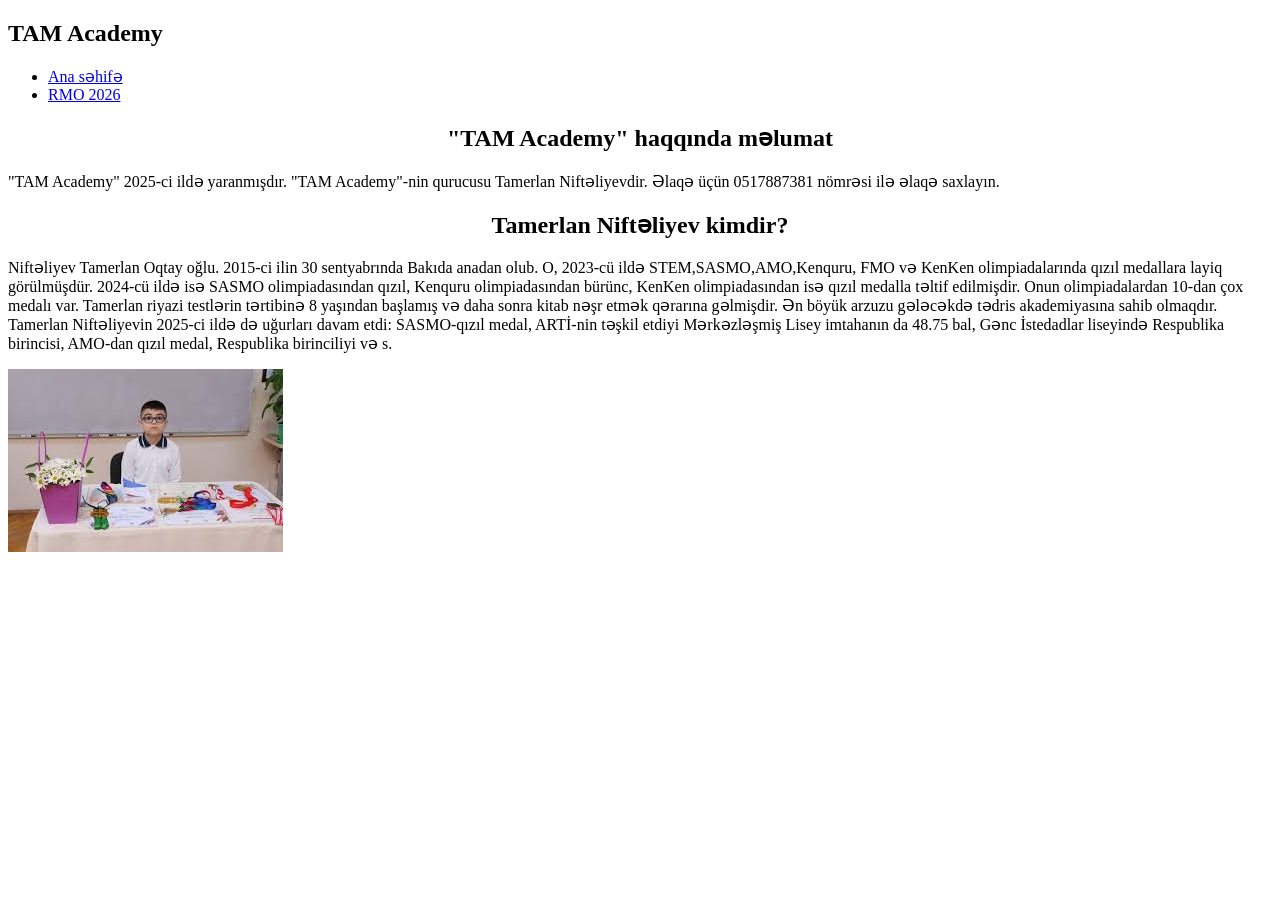
==== index.html @ 8cb50c14 "Add initial HTML structure for TAM Academy" ====
<!DOCTYPE html>
<html lang="en">

<head>
    <meta charset="UTF-8">
    <meta name="viewport" content="width=device-width, initial-scale=1.0">
    <title>TAM-Academy</title>
    <link rel="stylesheet" href="./style.css">
</head>

<body>
    <div class="container">

        <div class="navbar">
            <h2 style="font-family: Georgia, 'Times New Roman', Times, serif;">TAM Academy</h2>
            <ul>
                <li><a href="index.html">Ana səhifə</a></li>
                <li><a href="index2.html">RMO 2026</a></li>
            </ul>
        </div>
        <div class="TAM-Academy">
            <h2 style="text-align: center;">"TAM Academy" haqqında məlumat</h2>
            <p>"TAM Academy" 2025-ci ildə yaranmışdır. "TAM Academy"-nin qurucusu Tamerlan Niftəliyevdir.
                Əlaqə üçün 0517887381 nömrəsi ilə əlaqə saxlayın.</p>
        </div>
        <div class="Tamerlan">
            <h2 style="text-align: center;">Tamerlan Niftəliyev kimdir?</h2>
            <p> Niftəliyev Tamerlan Oqtay oğlu.
                2015-ci ilin 30 sentyabrında Bakıda anadan olub. O, 2023-cü ildə STEM,SASMO,AMO,Kenquru, FMO və KenKen
                olimpiadalarında qızıl medallara layiq görülmüşdür. 2024-cü ildə isə SASMO olimpiadasından qızıl,
                Kenquru
                olimpiadasından bürünc, KenKen olimpiadasından isə qızıl medalla
                təltif edilmişdir. Onun olimpiadalardan 10-dan çox medalı var. Tamerlan riyazi testlərin tərtibinə 8
                yaşından
                başlamış və daha sonra kitab nəşr etmək qərarına gəlmişdir. Ən böyük arzuzu gələcəkdə tədris
                akademiyasına sahib
                olmaqdır. Tamerlan Niftəliyevin 2025-ci ildə də uğurları davam etdi: SASMO-qızıl medal, ARTİ-nin təşkil
                etdiyi
                Mərkəzləşmiş Lisey imtahanın da 48.75 bal, Gənc İstedadlar liseyində Respublika birincisi, AMO-dan qızıl
                medal, Respublika birinciliyi və s.</p>
            <div class="img-container">
                <img src="[data-uri]"
                    alt="">
            </div>
        </div>

    </div>
</body>

</html>
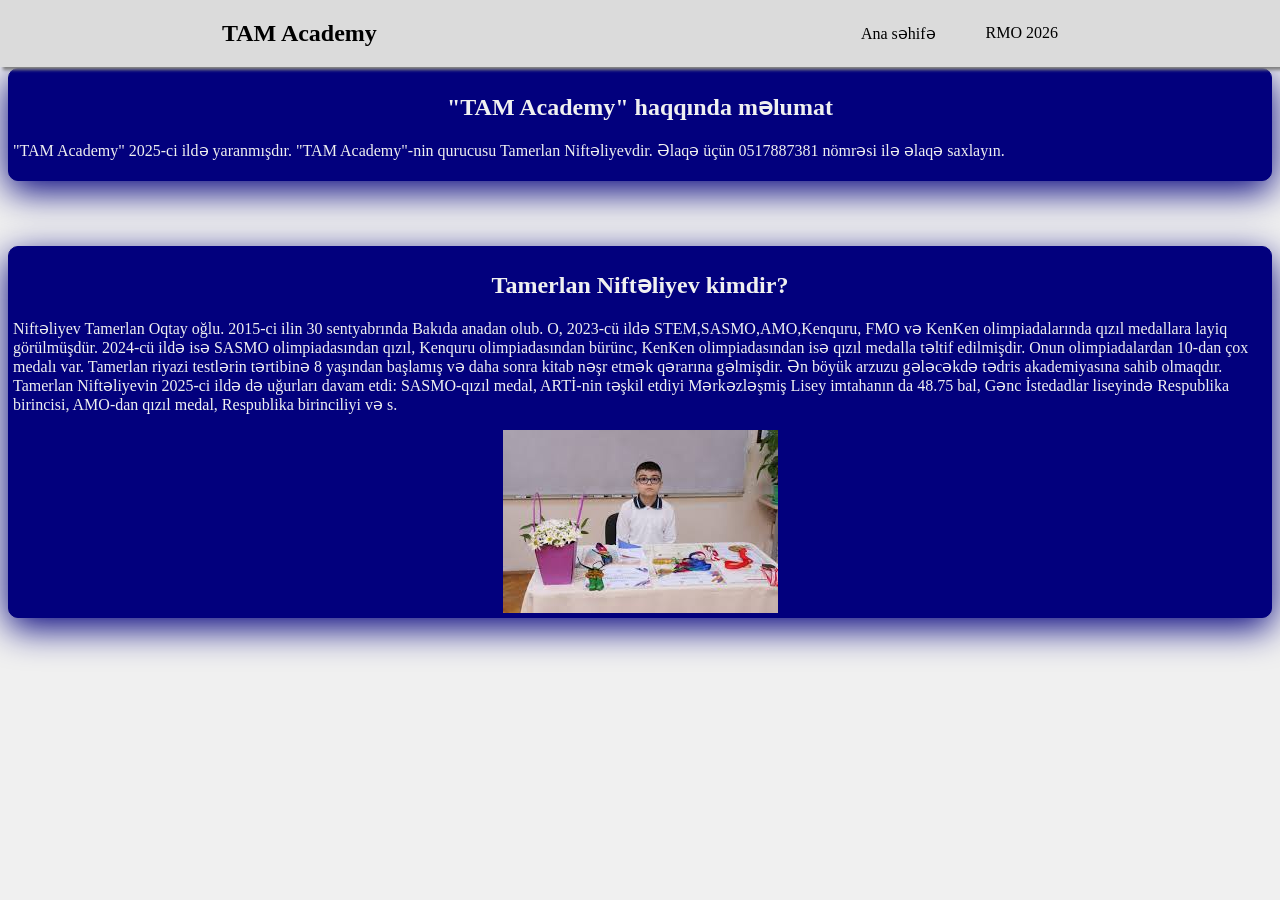
==== commit 8c9a0ec9: "Add files via upload" ====
--- a/index.html
+++ b/index.html
@@ -1,51 +1,50 @@
-<!DOCTYPE html>
-<html lang="en">
-
-<head>
-    <meta charset="UTF-8">
-    <meta name="viewport" content="width=device-width, initial-scale=1.0">
-    <title>TAM-Academy</title>
-    <link rel="stylesheet" href="./style.css">
-</head>
-
-<body>
-    <div class="container">
-
-        <div class="navbar">
-            <h2 style="font-family: Georgia, 'Times New Roman', Times, serif;">TAM Academy</h2>
-            <ul>
-                <li><a href="index.html">Ana səhifə</a></li>
-                <li><a href="index2.html">RMO 2026</a></li>
-            </ul>
-        </div>
-        <div class="TAM-Academy">
-            <h2 style="text-align: center;">"TAM Academy" haqqında məlumat</h2>
-            <p>"TAM Academy" 2025-ci ildə yaranmışdır. "TAM Academy"-nin qurucusu Tamerlan Niftəliyevdir.
-                Əlaqə üçün 0517887381 nömrəsi ilə əlaqə saxlayın.</p>
-        </div>
-        <div class="Tamerlan">
-            <h2 style="text-align: center;">Tamerlan Niftəliyev kimdir?</h2>
-            <p> Niftəliyev Tamerlan Oqtay oğlu.
-                2015-ci ilin 30 sentyabrında Bakıda anadan olub. O, 2023-cü ildə STEM,SASMO,AMO,Kenquru, FMO və KenKen
-                olimpiadalarında qızıl medallara layiq görülmüşdür. 2024-cü ildə isə SASMO olimpiadasından qızıl,
-                Kenquru
-                olimpiadasından bürünc, KenKen olimpiadasından isə qızıl medalla
-                təltif edilmişdir. Onun olimpiadalardan 10-dan çox medalı var. Tamerlan riyazi testlərin tərtibinə 8
-                yaşından
-                başlamış və daha sonra kitab nəşr etmək qərarına gəlmişdir. Ən böyük arzuzu gələcəkdə tədris
-                akademiyasına sahib
-                olmaqdır. Tamerlan Niftəliyevin 2025-ci ildə də uğurları davam etdi: SASMO-qızıl medal, ARTİ-nin təşkil
-                etdiyi
-                Mərkəzləşmiş Lisey imtahanın da 48.75 bal, Gənc İstedadlar liseyində Respublika birincisi, AMO-dan qızıl
-                medal, Respublika birinciliyi və s.</p>
-            <div class="img-container">
-                <img src="[data-uri]"
-                    alt="">
-            </div>
-        </div>
-
-    </div>
-</body>
-
-</html>
-
+<!DOCTYPE html>
+<html lang="en">
+
+<head>
+    <meta charset="UTF-8">
+    <meta name="viewport" content="width=device-width, initial-scale=1.0">
+    <title>TAM-Academy</title>
+    <link rel="stylesheet" href="./style.css">
+</head>
+
+<body>
+    <div class="container">
+
+        <div class="navbar">
+            <h2 style="font-family: Georgia, 'Times New Roman', Times, serif;">TAM Academy</h2>
+            <ul>
+                <li><a href="index.html">Ana səhifə</a></li>
+                <li><a href="index2.html">RMO 2026</a></li>
+            </ul>
+        </div>
+        <div class="TAM-Academy">
+            <h2 style="text-align: center;">"TAM Academy" haqqında məlumat</h2>
+            <p>"TAM Academy" 2025-ci ildə yaranmışdır. "TAM Academy"-nin qurucusu Tamerlan Niftəliyevdir.
+                Əlaqə üçün 0517887381 nömrəsi ilə əlaqə saxlayın.</p>
+        </div>
+        <div class="Tamerlan">
+            <h2 style="text-align: center;">Tamerlan Niftəliyev kimdir?</h2>
+            <p> Niftəliyev Tamerlan Oqtay oğlu.
+                2015-ci ilin 30 sentyabrında Bakıda anadan olub. O, 2023-cü ildə STEM,SASMO,AMO,Kenquru, FMO və KenKen
+                olimpiadalarında qızıl medallara layiq görülmüşdür. 2024-cü ildə isə SASMO olimpiadasından qızıl,
+                Kenquru
+                olimpiadasından bürünc, KenKen olimpiadasından isə qızıl medalla
+                təltif edilmişdir. Onun olimpiadalardan 10-dan çox medalı var. Tamerlan riyazi testlərin tərtibinə 8
+                yaşından
+                başlamış və daha sonra kitab nəşr etmək qərarına gəlmişdir. Ən böyük arzuzu gələcəkdə tədris
+                akademiyasına sahib
+                olmaqdır. Tamerlan Niftəliyevin 2025-ci ildə də uğurları davam etdi: SASMO-qızıl medal, ARTİ-nin təşkil
+                etdiyi
+                Mərkəzləşmiş Lisey imtahanın da 48.75 bal, Gənc İstedadlar liseyində Respublika birincisi, AMO-dan qızıl
+                medal, Respublika birinciliyi və s.</p>
+            <div class="img-container">
+                <img src="[data-uri]"
+                    alt="">
+            </div>
+        </div>
+
+    </div>
+</body>
+
+</html>
--- a/style.css
+++ b/style.css
@@ -0,0 +1,96 @@
+a {
+    text-decoration: none;
+    color: black;
+}
+
+body {
+    background-color: #f0f0f0;
+    padding-top: 60px;
+}
+
+.input {
+    justify-content: center;
+    display: flex;
+}
+
+ul {
+    list-style-type: none;
+    display: flex;
+    gap: 50px;
+    justify-content: center;
+
+}
+
+.typing {
+    display: flex;
+    justify-content: center;
+    width: 100%;
+    height: 100vh;
+    align-items: center;
+}
+
+input {
+    padding: 5px;
+}
+
+button {
+    height: 29px;
+}
+
+li:hover {
+    transform: scale(1.2);
+}
+
+.Tamerlan {
+    border: 1px solid #02007d;
+    background-color: #02007d;
+    border-radius: 10px;
+    box-shadow: 0px 10px 36px #02007d;
+    transition: transform 0.3s ease;
+    padding: 4px;
+    
+}
+
+.navbar {
+    width: 100%;
+    position: fixed;
+    top: 0;
+    left: 0;
+    background-color: #dbdbdb;
+    box-shadow: 3px 3px 3px grey;
+    display: flex;
+    justify-content: space-around;
+    align-items: center;
+}
+
+li {
+    transition: transform 0.1s ease;
+}
+
+.Tamerlan h2 {
+    color: #f0f0f0;
+}
+
+.Tamerlan p {
+    color: #f0f0f0;
+}
+
+.TAM-Academy {
+    border-radius: 10px;
+    border: 1px solid black;
+    margin-bottom: 65px;
+    background-color: #02007d;
+    border: 1px solid #02007d;
+    color: #f0f0f0;
+    box-shadow: 0px 10px 36px #02007d;
+    transition: transform 0.3s ease;
+    padding: 4px;
+    overflow: hidden;
+}
+
+
+.img-container {
+    display: flex;
+    justify-content: center;
+}
+
